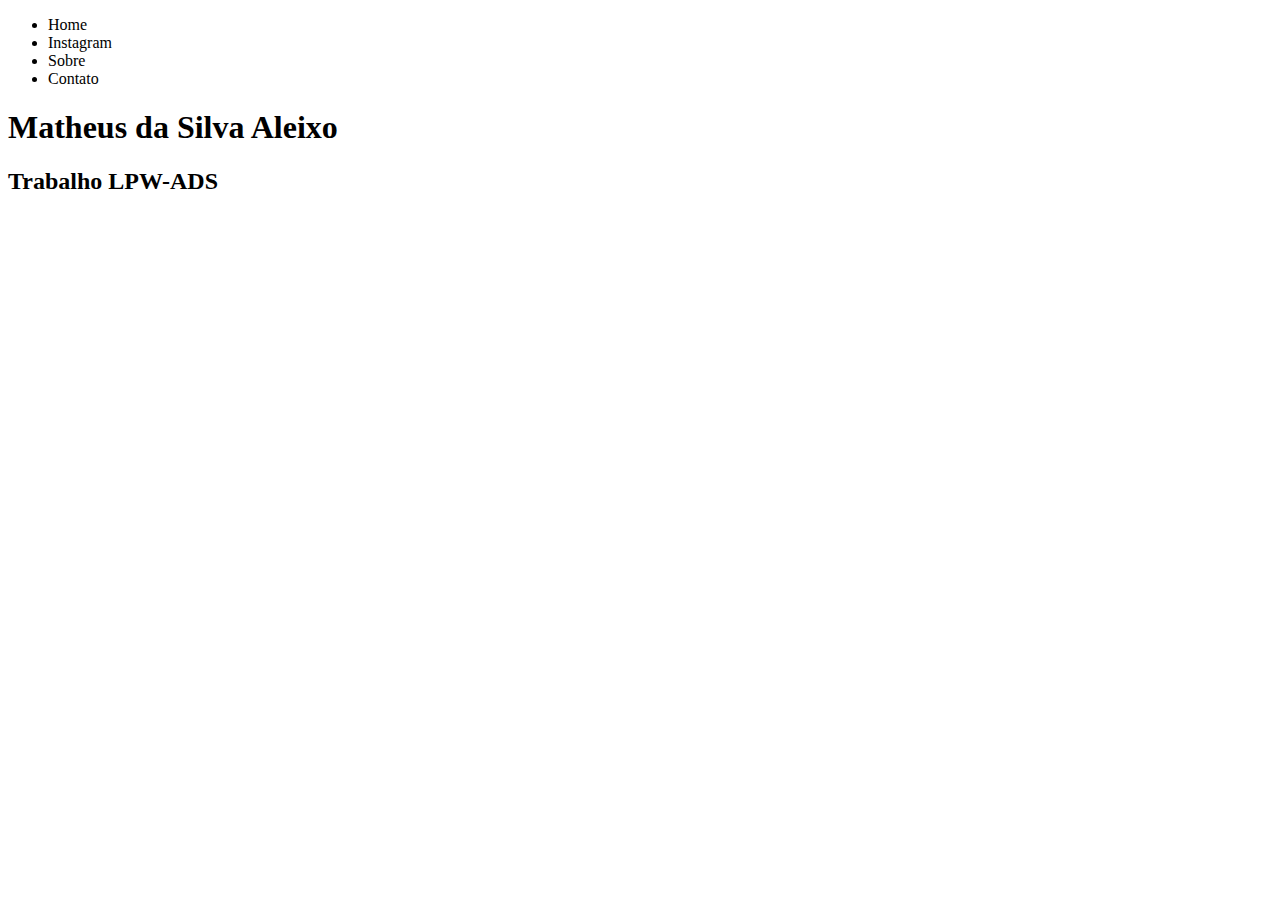
==== index.html @ 6ea9d044 "Commit 22/02 - Tags html5" ====
<!DOCTYPE html>

<html>

<head>
    <meta charset="utf-8">
    <title> blog de Aleixo </title>


</head>

<body>

    <header>
        <nav>
            <ul>
                <li>Home</li>
                <li>Instagram</li>
                <li>Sobre</li>
                <li>Contato</li>


            </ul>

        </nav>


    </header>

    <h1> Matheus da Silva Aleixo</h1>
    <h2>Trabalho LPW-ADS</h2>

    <!-- Lista Ordenadas e Não Ordenadas -->

    <!-- Define uma região de cabeçalho de uma página -->
    <header></header>

    <!-- Define uma região de rodapé -->
    <footer></footer>

    <!-- Define uma Região de página ou seção -->
    <nav></nav>

    <!-- Define um região lógica de uma página ou agrupamento de conteúdo -->
    <section></section>

    <!-- Define um artigo ou peça completa de conteúdo -->
    <article></article>

    <!-- Define um conteúdo secundário ou relacionado -->
    <aside></aside>







</body>









</html>
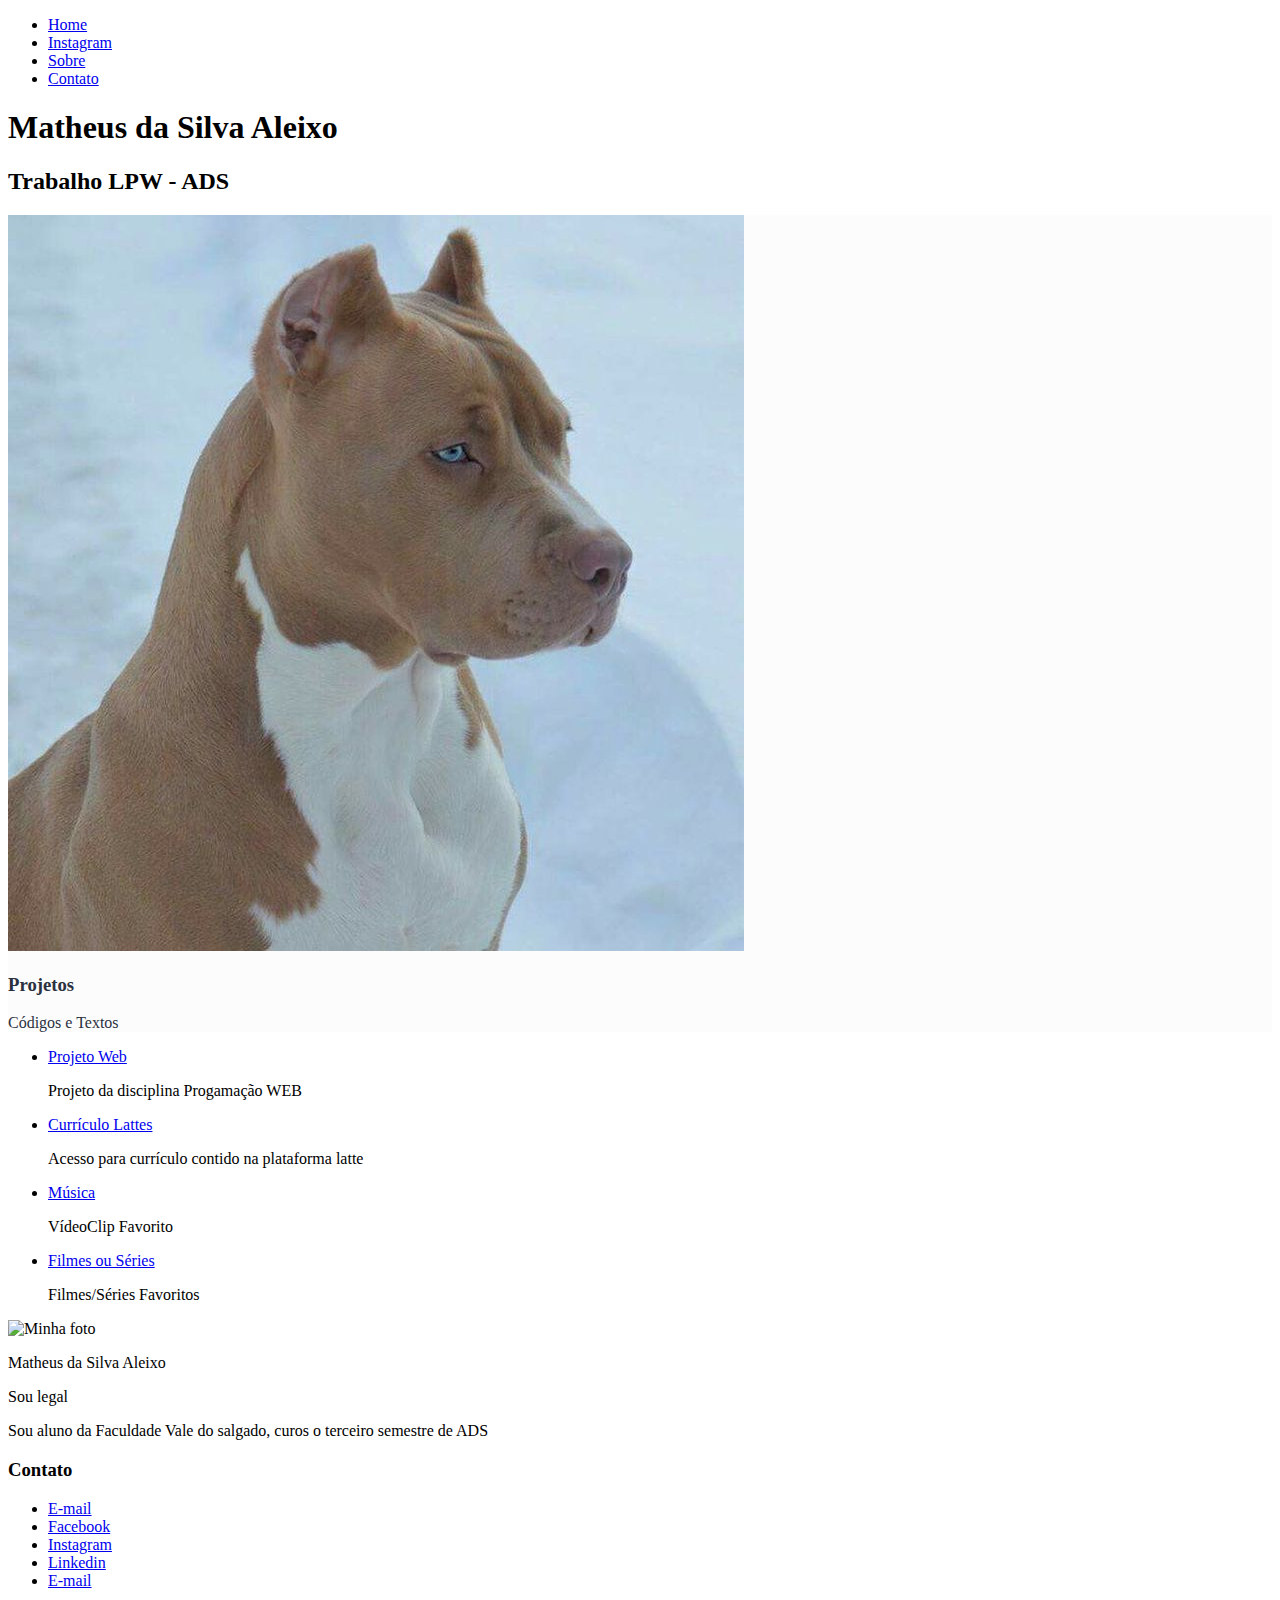
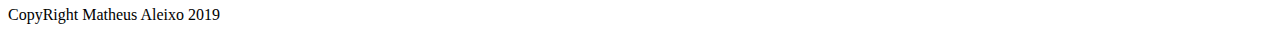
==== commit 3bdff9d8: "Inicio do CSS" ====
--- a/index.html
+++ b/index.html
@@ -1,62 +1,119 @@
 <!DOCTYPE html>
+<hmtl>
 
-<html>
+    <head>
+        <meta charset="utf-8">
+        <title>Blog de Matheus Aleixo</title>
 
-<head>
-    <meta charset="utf-8">
-    <title> blog de Aleixo </title>
+        <style type="text/css">
+
+            .styleprojetos {
+                background-color: #fcfcfd;
+                color: #2B313E;
 
 
-</head>
-
-<body>
-
-    <header>
-        <nav>
-            <ul>
-                <li>Home</li>
-                <li>Instagram</li>
-                <li>Sobre</li>
-                <li>Contato</li>
+            }
 
 
-            </ul>
-
-        </nav>
+        </style>
 
 
-    </header>
 
-    <h1> Matheus da Silva Aleixo</h1>
-    <h2>Trabalho LPW-ADS</h2>
+    </head>
 
-    <!-- Lista Ordenadas e Não Ordenadas -->
+    <body>
 
-    <!-- Define uma região de cabeçalho de uma página -->
-    <header></header>
+        <header>
 
-    <!-- Define uma região de rodapé -->
-    <footer></footer>
 
-    <!-- Define uma Região de página ou seção -->
-    <nav></nav>
+            <nav>
+                <ul>
+                    <li><a href="#">Home</a></li>
+                    <li><a href="#projetos" target="Projeto">Instagram</a></li>
+                    <li><a href="#sobre">Sobre</a></li>
+                    <li><a href="#contato">Contato</a></li>
 
-    <!-- Define um região lógica de uma página ou agrupamento de conteúdo -->
-    <section></section>
 
-    <!-- Define um artigo ou peça completa de conteúdo -->
-    <article></article>
+                </ul>
+            </nav>
 
-    <!-- Define um conteúdo secundário ou relacionado -->
-    <aside></aside>
+
+        </header>
+
+        <section id="indentificação">
+
+
+            <h1>Matheus da Silva Aleixo</h1>
+            <h2>Trabalho LPW - ADS</h2>
+        </section>
+
+        <section id="projetos" class= "styleprojetos">
+            <img alt="Imagens que apresenta diversos intens" src="imagens/Fotos-de-Pit-Bull-1.jpg">
+            <h3>Projetos</h3>
+            <p>Códigos e Textos</p>
+        </section>
 
 
 
 
+        <ul>
+            <li>
+                <a href="https://github.com/matheusalleixo/Aulas-progma-o-WEB" target="_blanck">Projeto Web</a>
+                <p>Projeto da disciplina Progamação WEB</p>
+            </li>
+
+            <li>
+                <a href="http://lattes.cnpq.br/" target="_blanck">Currículo Lattes</a>
+                <p>Acesso para currículo contido na plataforma latte</p>
+            </li>
+
+            <li>
+                <a href="https://www.youtube.com/watch?v=DoScy-Bti3I" target="_blanck">Música</a>
+                <p>VídeoClip Favorito</p>
+            </li>
+
+            <li>
+                <a href="https://www.youtube.com/watch?v=9ki3Ohz8WUk" target="_blanck">Filmes ou Séries</a>
+                <p>Filmes/Séries Favoritos</p>
+            </li>
 
 
 
-</body>
+
+        </ul>
+
+
+        </section>
+        <section id="sobre">
+            <img alt="Minha foto" src="Imagens/bato.jpg">
+            <p>Matheus da Silva Aleixo</p>
+            <p>Sou legal</p>
+            <p>Sou aluno da Faculdade Vale do salgado, curos o terceiro semestre de ADS</p>
+
+
+
+
+        </section>
+
+        <section id="contato">
+            <h3>Contato</h3>
+            <ul>
+
+                <li><a href="matilo:matheusaleixo005@gmail.com">E-mail</a></li>
+
+                <li><a href="matilo:matheusaleixo005@gmail.com">Facebook</a></li>
+
+                <li><a href="matilo:matheusaleixo005@gmail.com">Instagram</a></li>
+
+                <li><a href="matilo:matheusaleixo005@gmail.com">Linkedin</a></li>
+
+                <li><a href="matilo:matheusaleixo_igt@hotmail.com">E-mail</a></li>
+            </ul>
+        </section>
+
+        <footer>
+            <p> CopyRight Matheus Aleixo 2019</p>
+        </footer>
 
 
 
@@ -66,4 +123,38 @@
 
 
 
-</html>+
+
+        <!-- Listas Ordenadas e Não Ordenadas -->
+
+        <!-- Define uma região de cabeçalho de uma página -->
+        <header></header>
+
+        <!-- define uma região de rodapé-->
+        <footer></footer>
+
+        <!-- Define uma região de navegação de página ou seção -->
+        <nav></nav>
+
+
+        <!-- Define uma região lógica de uma página ou agrupamento de conteúdo -->
+        <section></section>
+
+        <!-- Define um artigo ou peça completa de conteúdo-->
+        <article></article>
+
+        <!-- Define um conteúdo secundário ou relacionado-->
+        <aside></aside>
+
+
+
+
+
+
+
+    </body>
+
+
+
+
+</hmtl>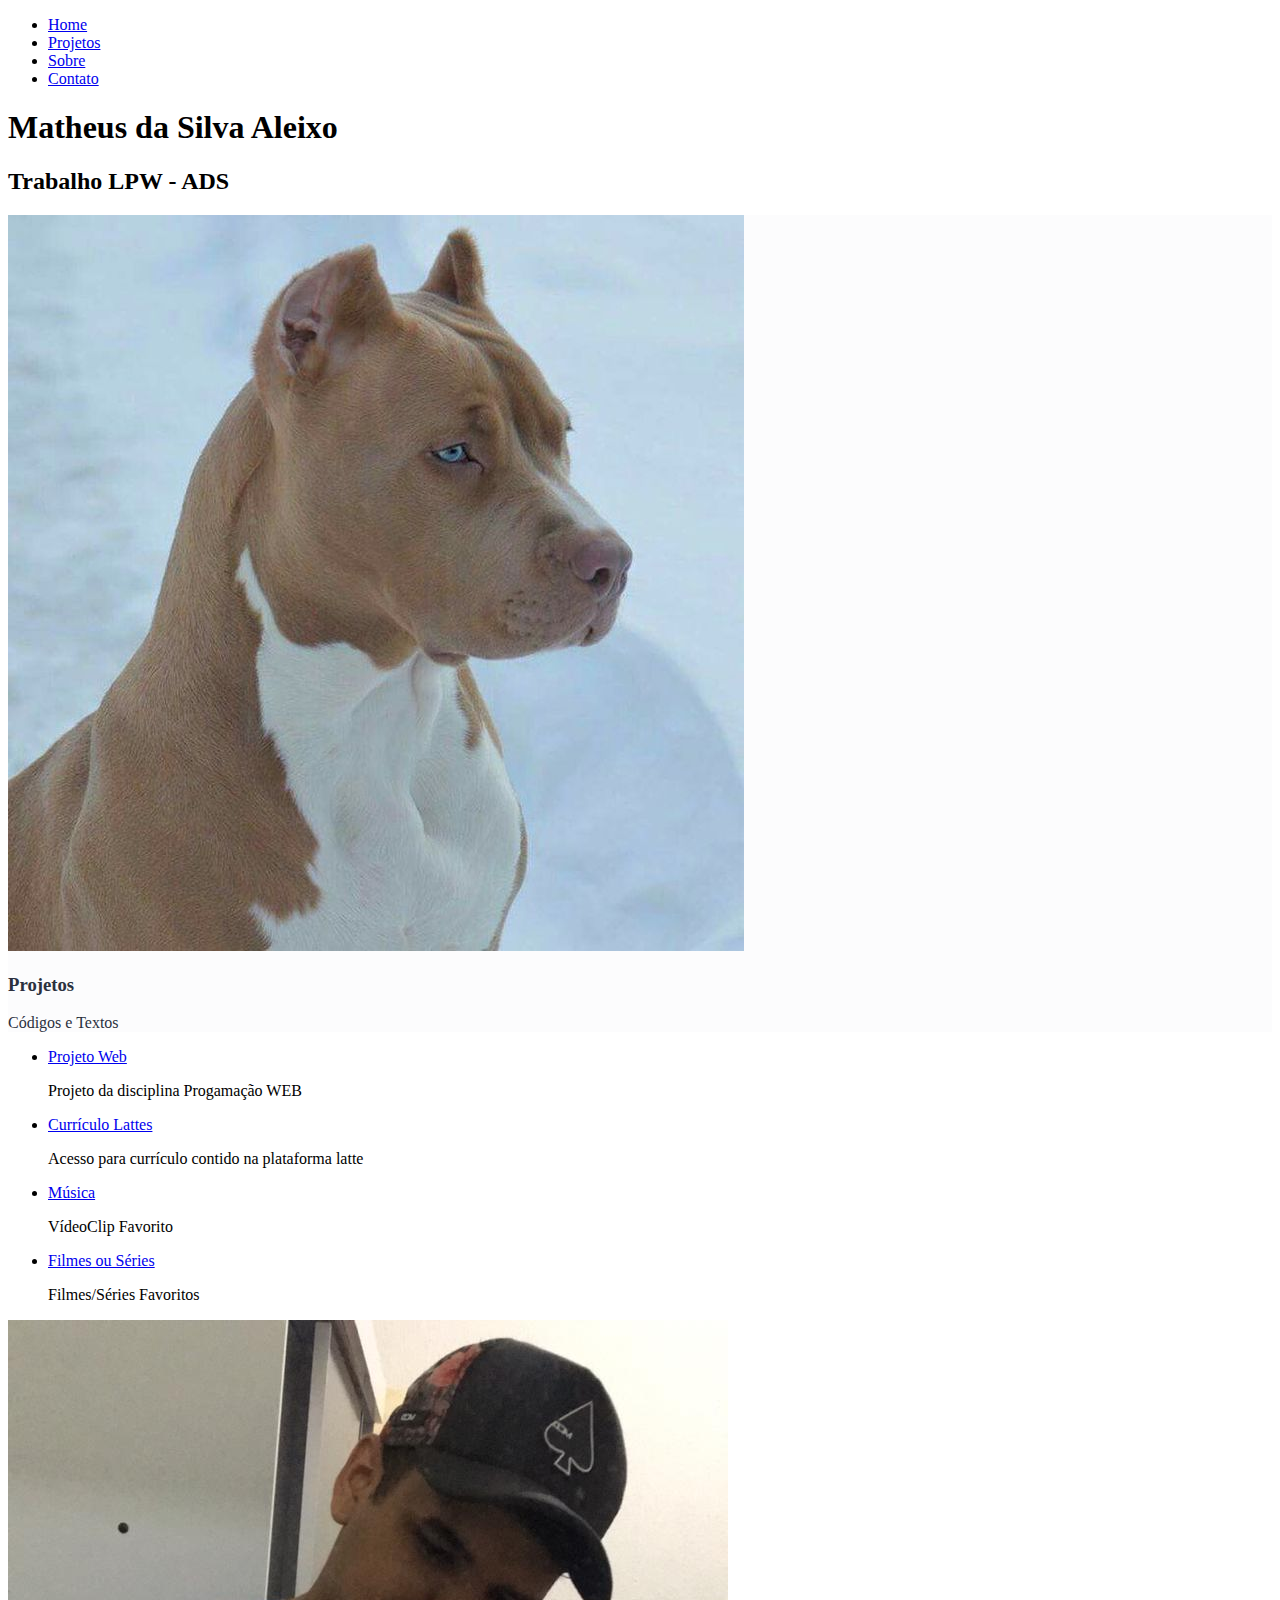
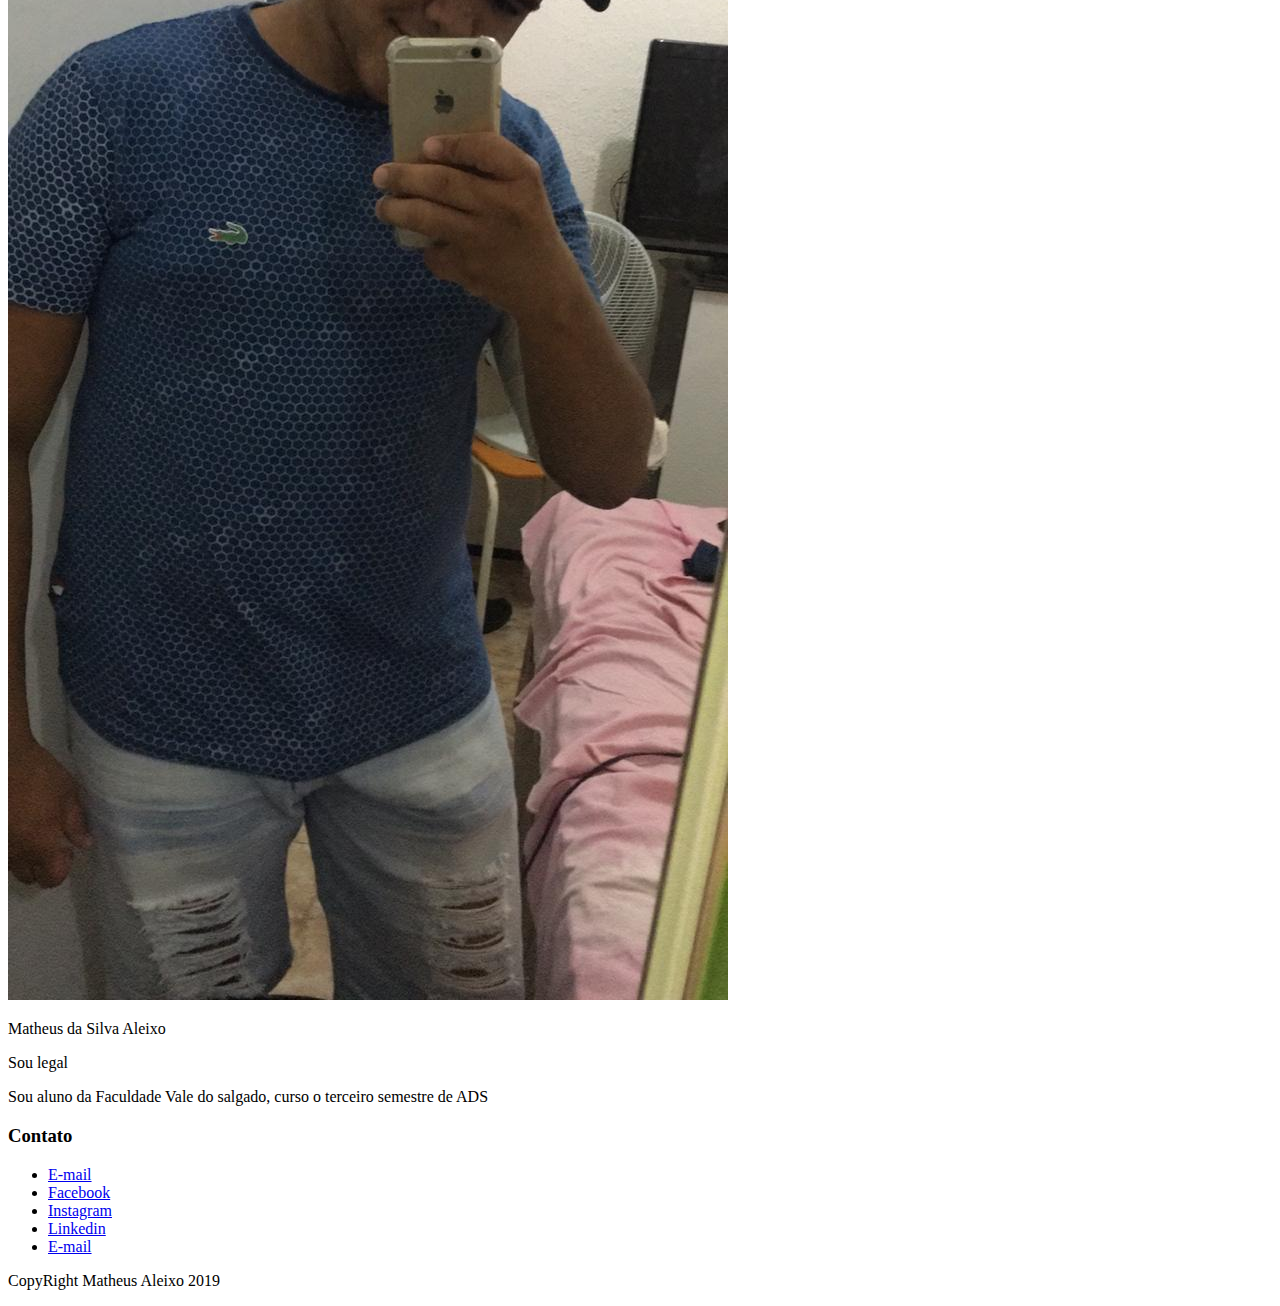
==== commit 1a1c2c87: "Inicio do CSS" ====
--- a/index.html
+++ b/index.html
@@ -6,15 +6,12 @@
         <title>Blog de Matheus Aleixo</title>
 
         <style type="text/css">
-
             .styleprojetos {
                 background-color: #fcfcfd;
                 color: #2B313E;
 
 
             }
-
-
         </style>
 
 
@@ -29,9 +26,10 @@
             <nav>
                 <ul>
                     <li><a href="#">Home</a></li>
-                    <li><a href="#projetos" target="Projeto">Instagram</a></li>
+                    <li><a href="#projetos">Projetos</a></li>
                     <li><a href="#sobre">Sobre</a></li>
                     <li><a href="#contato">Contato</a></li>
+                 
 
 
                 </ul>
@@ -41,13 +39,12 @@
         </header>
 
         <section id="indentificação">
-
-
             <h1>Matheus da Silva Aleixo</h1>
             <h2>Trabalho LPW - ADS</h2>
         </section>
 
-        <section id="projetos" class= "styleprojetos">
+
+        <section id="projetos" class="styleprojetos">
             <img alt="Imagens que apresenta diversos intens" src="imagens/Fotos-de-Pit-Bull-1.jpg">
             <h3>Projetos</h3>
             <p>Códigos e Textos</p>
@@ -68,7 +65,7 @@
             </li>
 
             <li>
-                <a href="https://www.youtube.com/watch?v=DoScy-Bti3I" target="_blanck">Música</a>
+                <a href="https://www.youtube.com/watch?v=HiuuiRwrF5s" target="_blanck">Música</a>
                 <p>VídeoClip Favorito</p>
             </li>
 
@@ -83,17 +80,16 @@
         </ul>
 
 
-        </section>
+
         <section id="sobre">
-            <img alt="Minha foto" src="Imagens/bato.jpg">
+            <img alt="Minha foto" src="imagens/minha foto.jpg">
             <p>Matheus da Silva Aleixo</p>
             <p>Sou legal</p>
-            <p>Sou aluno da Faculdade Vale do salgado, curos o terceiro semestre de ADS</p>
+            <p>Sou aluno da Faculdade Vale do salgado, curso o terceiro semestre de ADS</p>
+        </section>
 
 
 
-
-        </section>
 
         <section id="contato">
             <h3>Contato</h3>
@@ -114,6 +110,10 @@
         <footer>
             <p> CopyRight Matheus Aleixo 2019</p>
         </footer>
+
+
+
+
 
 
 
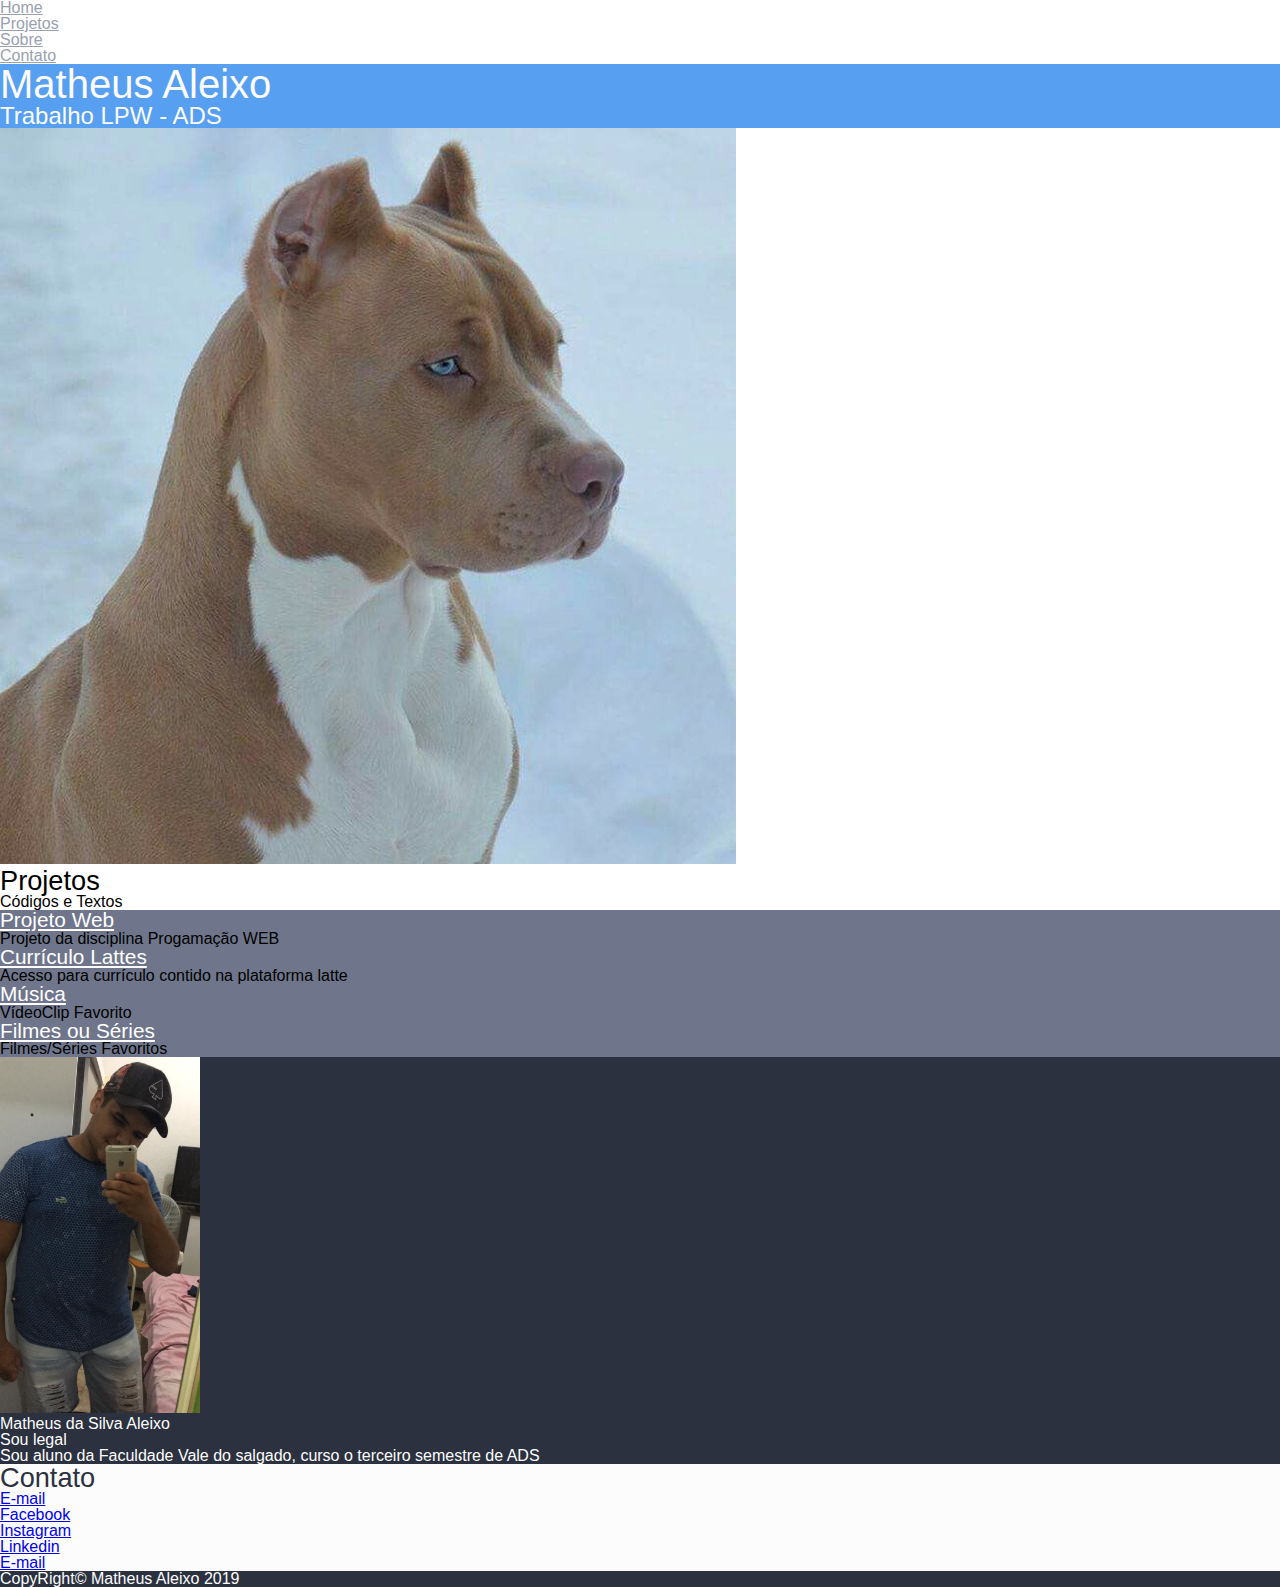
==== commit 1263dabc: "Reset css e estilos" ====
--- a/index.html
+++ b/index.html
@@ -1,160 +1,114 @@
 <!DOCTYPE html>
-<hmtl>
 
-    <head>
-        <meta charset="utf-8">
-        <title>Blog de Matheus Aleixo</title>
+<html>
 
-        <style type="text/css">
-            .styleprojetos {
-                background-color: #fcfcfd;
-                color: #2B313E;
+<head>
+  <meta charsed="ufl-8">
+  <title>Blog de Matheus Aleixo</title>
+  <link rel="stylesheet" href="estilos/reset.css">
+  <link rel="stylesheet" href="estilos/blog.css">
 
 
-            }
-        </style>
+  <head>
+
+  <body>
+
+    <header>
+      <nav>
+        <ul>
+          <li><a href="#">Home</a></li>
+          <li><a href="#projetos">Projetos</a></li>
+          <li><a href="#sobre">Sobre</a></li>
+          <li><a href="#contato">Contato</a></li>
+        </ul>
+      </nav>
+    </header>
+
+    <section class="identificacao">
+      <h1> Matheus Aleixo </h1>
+      <h2>Trabalho LPW - ADS</h2>
+    </section>
+
+    <section id="projetos">
+      <img alt="Imagens que apresenta diversos itens" src="imagens/Fotos-de-Pit-Bull-1.jpg">
+      <h3>Projetos</h3>
+      <p>Códigos e Textos</p>
+      <ul class="styleprojetos">
+        <li>
+          <a href="https://github.com/matheusalleixo/Aulas-progma-o-WEB" target="_blanck">Projeto Web</a>
+          <p>Projeto da disciplina Progamação WEB</p>
+      </li>
+
+      <li>
+          <a href="http://lattes.cnpq.br/" target="_blanck">Currículo Lattes</a>
+          <p>Acesso para currículo contido na plataforma latte</p>
+      </li>
+
+      <li>
+          <a href="https://www.youtube.com/watch?v=HiuuiRwrF5s" target="_blanck">Música</a>
+          <p>VídeoClip Favorito</p>
+      </li>
+
+      <li>
+          <a href="https://www.youtube.com/watch?v=9ki3Ohz8WUk" target="_blanck">Filmes ou Séries</a>
+          <p>Filmes/Séries Favoritos</p>
+        </li>
+      </ul>
+    </section>
+
+    <section id="sobre" class="escuras">
+      <img alt="Minha foto" src="imagens/minha foto.jpg">
+      <p>Matheus da Silva Aleixo</p>
+      <p>Sou legal</p>
+      <p>Sou aluno da Faculdade Vale do salgado, curso o terceiro semestre de ADS</p>
+    </section>
+
+    <section id="contato" class="claras">
+      <h3>Contato</h3>
+      <ul>
+        <li><a href="matilo:matheusaleixo005@gmail.com">E-mail</a></li>
+
+        <li><a href="matilo:matheusaleixo005@gmail.com">Facebook</a></li>
+
+        <li><a href="matilo:matheusaleixo005@gmail.com">Instagram</a></li>
+
+        <li><a href="matilo:matheusaleixo005@gmail.com">Linkedin</a></li>
+
+        <li><a href="matilo:matheusaleixo_igt@hotmail.com">E-mail</a></li>
+
+      </ul>
+    </section>
+
+    <section>
+      <footer class="escuras">
+        <p>CopyRight© Matheus Aleixo 2019 </p>
+      </footer>
+    </section>
 
 
+    <!--Listas Ordenadas  Não Ordenadas-->
 
-    </head>
+    <!--Define uma região de cabeçalho de uma pagina-->
 
-    <body>
+    <head></head>
 
-        <header>
+    <!--Define uma região de rodapé -->
+    <footer></footer>
+
+    <!--Define uma Regão de navegação de uma pagina -->
+    <nav></nav>
+
+    <!---Define uma região logica de uma pagina
+ou agrupamento de conteudo-->
+    <section></section>
+
+    <!--Define um artigo ou peça completa de conteudo-->
+    <article></article>
+
+    <!--Define um conteudo secundario ou relacionado-->
+    <aside></aside>
+
+  </body>
 
 
-            <nav>
-                <ul>
-                    <li><a href="#">Home</a></li>
-                    <li><a href="#projetos">Projetos</a></li>
-                    <li><a href="#sobre">Sobre</a></li>
-                    <li><a href="#contato">Contato</a></li>
-                 
-
-
-                </ul>
-            </nav>
-
-
-        </header>
-
-        <section id="indentificação">
-            <h1>Matheus da Silva Aleixo</h1>
-            <h2>Trabalho LPW - ADS</h2>
-        </section>
-
-
-        <section id="projetos" class="styleprojetos">
-            <img alt="Imagens que apresenta diversos intens" src="imagens/Fotos-de-Pit-Bull-1.jpg">
-            <h3>Projetos</h3>
-            <p>Códigos e Textos</p>
-        </section>
-
-
-
-
-        <ul>
-            <li>
-                <a href="https://github.com/matheusalleixo/Aulas-progma-o-WEB" target="_blanck">Projeto Web</a>
-                <p>Projeto da disciplina Progamação WEB</p>
-            </li>
-
-            <li>
-                <a href="http://lattes.cnpq.br/" target="_blanck">Currículo Lattes</a>
-                <p>Acesso para currículo contido na plataforma latte</p>
-            </li>
-
-            <li>
-                <a href="https://www.youtube.com/watch?v=HiuuiRwrF5s" target="_blanck">Música</a>
-                <p>VídeoClip Favorito</p>
-            </li>
-
-            <li>
-                <a href="https://www.youtube.com/watch?v=9ki3Ohz8WUk" target="_blanck">Filmes ou Séries</a>
-                <p>Filmes/Séries Favoritos</p>
-            </li>
-
-
-
-
-        </ul>
-
-
-
-        <section id="sobre">
-            <img alt="Minha foto" src="imagens/minha foto.jpg">
-            <p>Matheus da Silva Aleixo</p>
-            <p>Sou legal</p>
-            <p>Sou aluno da Faculdade Vale do salgado, curso o terceiro semestre de ADS</p>
-        </section>
-
-
-
-
-        <section id="contato">
-            <h3>Contato</h3>
-            <ul>
-
-                <li><a href="matilo:matheusaleixo005@gmail.com">E-mail</a></li>
-
-                <li><a href="matilo:matheusaleixo005@gmail.com">Facebook</a></li>
-
-                <li><a href="matilo:matheusaleixo005@gmail.com">Instagram</a></li>
-
-                <li><a href="matilo:matheusaleixo005@gmail.com">Linkedin</a></li>
-
-                <li><a href="matilo:matheusaleixo_igt@hotmail.com">E-mail</a></li>
-            </ul>
-        </section>
-
-        <footer>
-            <p> CopyRight Matheus Aleixo 2019</p>
-        </footer>
-
-
-
-
-
-
-
-
-
-
-
-
-
-
-
-        <!-- Listas Ordenadas e Não Ordenadas -->
-
-        <!-- Define uma região de cabeçalho de uma página -->
-        <header></header>
-
-        <!-- define uma região de rodapé-->
-        <footer></footer>
-
-        <!-- Define uma região de navegação de página ou seção -->
-        <nav></nav>
-
-
-        <!-- Define uma região lógica de uma página ou agrupamento de conteúdo -->
-        <section></section>
-
-        <!-- Define um artigo ou peça completa de conteúdo-->
-        <article></article>
-
-        <!-- Define um conteúdo secundário ou relacionado-->
-        <aside></aside>
-
-
-
-
-
-
-
-    </body>
-
-
-
-
-</hmtl>+</html>--- a/estilos/blog.css
+++ b/estilos/blog.css
@@ -0,0 +1,63 @@
+body {
+    font-family: Arial, Helvetica, sans-serif;
+}
+
+.identificacao {
+    background-color: #579ff0;
+    color: #fcfcfd;
+}
+ .identificacao h1 {
+     font-size: 2.5em;
+ }
+
+
+ .identificacao h2{
+     font-size: 1.5em;
+     font-weight: lighter;
+
+ }
+
+ section h3 {
+     font-size: 1.7em;
+ }
+
+ header li a {
+     color: #99A0B0;
+     font-weight: lighter;
+ }
+
+ 
+
+.escuras {
+    background-color: #2b313e;
+    color: #fcfcfd;
+}
+
+.claras {
+    background-color: #fcfcfd;
+    color: #2b313e;
+}
+
+
+
+
+.styleprojetos li {
+    background-color: #6f768b;
+    
+
+
+
+}
+
+.styleprojetos li a {
+    color: #ffffff;
+    font-size: 1.3em;
+}
+
+#sobre img{
+width: 200px;
+
+
+}
+
+
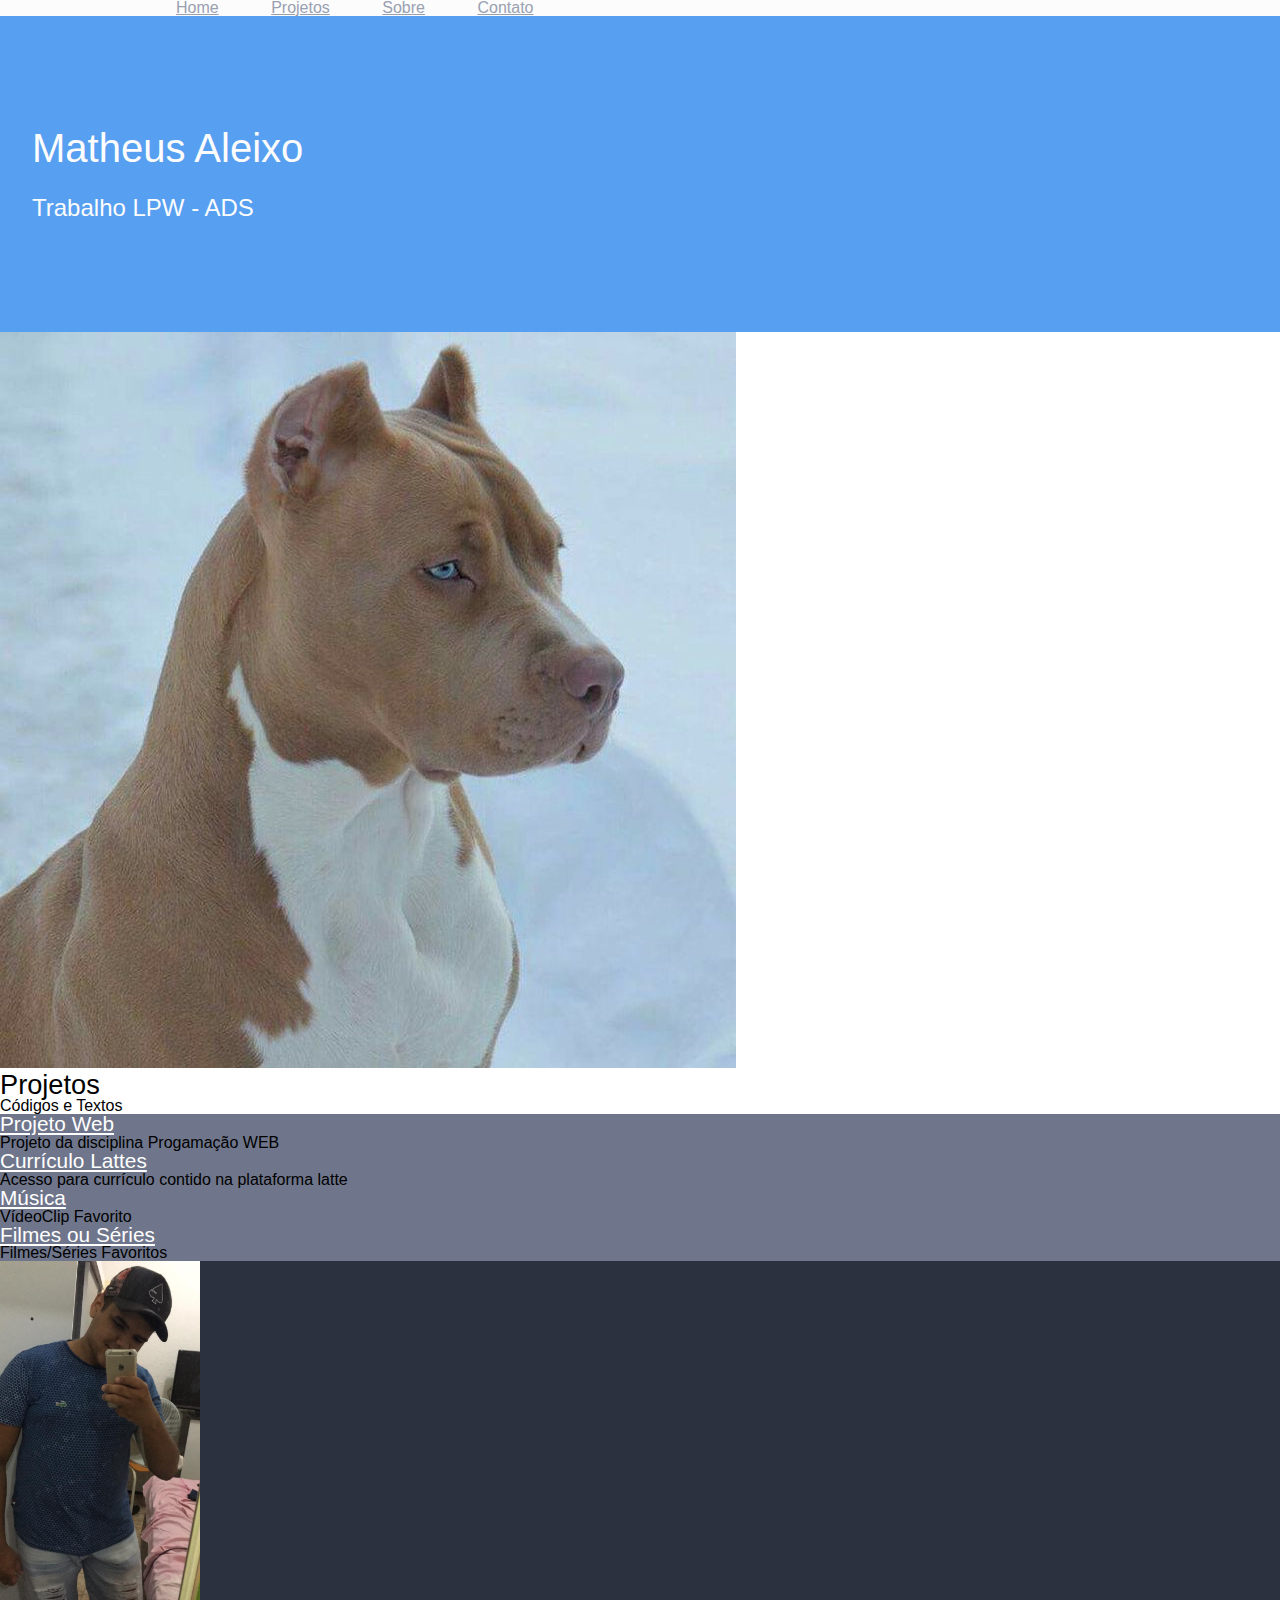
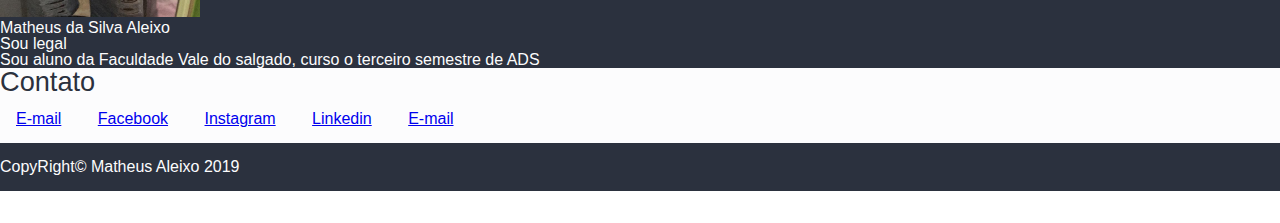
==== commit 76bf98e2: "margin - padding e display" ====
--- a/index.html
+++ b/index.html
@@ -13,7 +13,7 @@
 
   <body>
 
-    <header>
+    <header class="claras container">
       <nav>
         <ul>
           <li><a href="#">Home</a></li>
@@ -37,19 +37,19 @@
         <li>
           <a href="https://github.com/matheusalleixo/Aulas-progma-o-WEB" target="_blanck">Projeto Web</a>
           <p>Projeto da disciplina Progamação WEB</p>
-      </li>
+        </li>
 
-      <li>
+        <li>
           <a href="http://lattes.cnpq.br/" target="_blanck">Currículo Lattes</a>
           <p>Acesso para currículo contido na plataforma latte</p>
-      </li>
+        </li>
 
-      <li>
+        <li>
           <a href="https://www.youtube.com/watch?v=HiuuiRwrF5s" target="_blanck">Música</a>
           <p>VídeoClip Favorito</p>
-      </li>
+        </li>
 
-      <li>
+        <li>
           <a href="https://www.youtube.com/watch?v=9ki3Ohz8WUk" target="_blanck">Filmes ou Séries</a>
           <p>Filmes/Séries Favoritos</p>
         </li>
@@ -79,11 +79,11 @@
       </ul>
     </section>
 
-    <section>
-      <footer class="escuras">
-        <p>CopyRight© Matheus Aleixo 2019 </p>
-      </footer>
-    </section>
+
+    <footer class="escuras">
+      <p>CopyRight© Matheus Aleixo 2019 </p>
+    </footer>
+
 
 
     <!--Listas Ordenadas  Não Ordenadas-->
--- a/estilos/blog.css
+++ b/estilos/blog.css
@@ -1,15 +1,33 @@
 body {
     font-family: Arial, Helvetica, sans-serif;
+}
+
+header li {
+display: inline-block;
+margin-left: 3em
+}
+
+
+#contato li{
+display: inline-block;
+margin: 1em;
+}
+
+.container { 
+padding-left: 10%;
+padding-right: 10%;
 }
 
 .identificacao {
     background-color: #579ff0;
     color: #fcfcfd;
+    padding: 7em 2em;
+
 }
  .identificacao h1 {
      font-size: 2.5em;
+     margin-bottom: 0.7em;
  }
-
 
  .identificacao h2{
      font-size: 1.5em;
@@ -56,8 +74,9 @@
 
 #sobre img{
 width: 200px;
-
-
 }
 
-
+footer{
+padding-top: 1em;
+padding-bottom: 1em;
+}
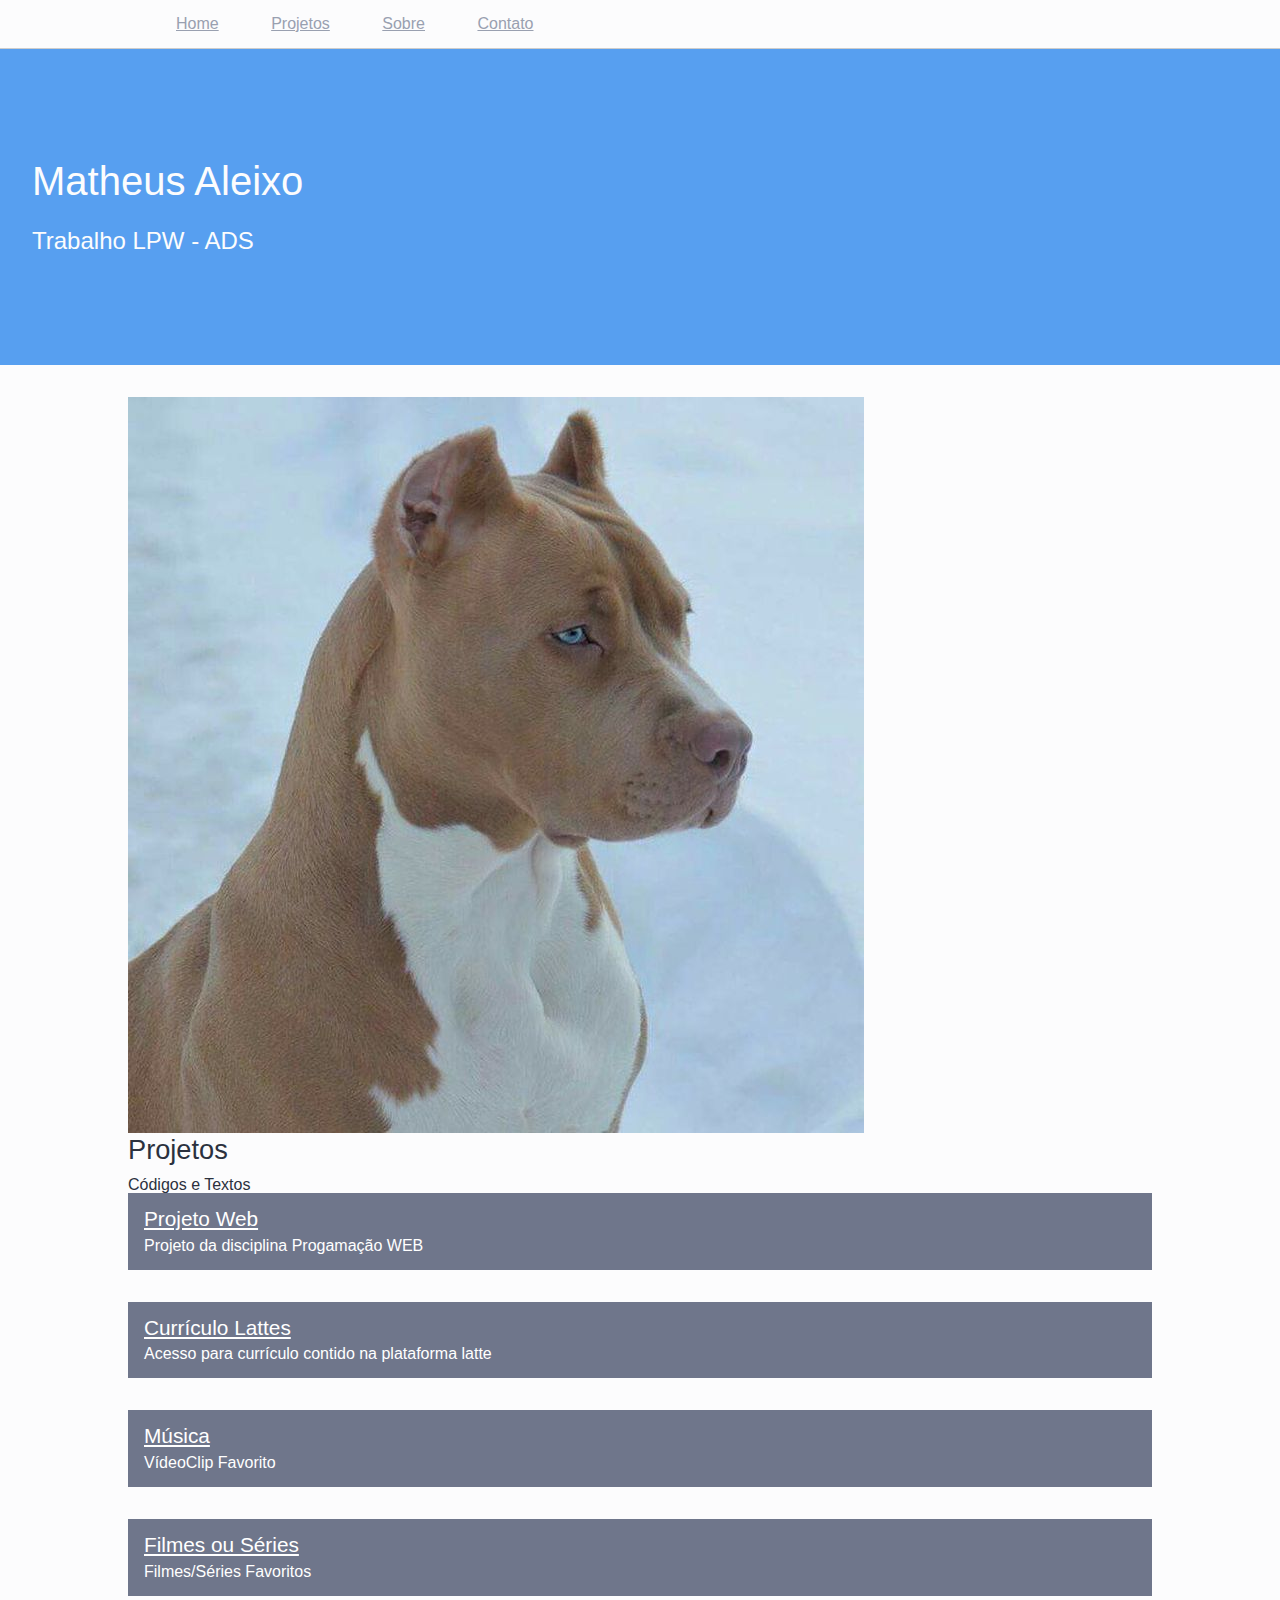
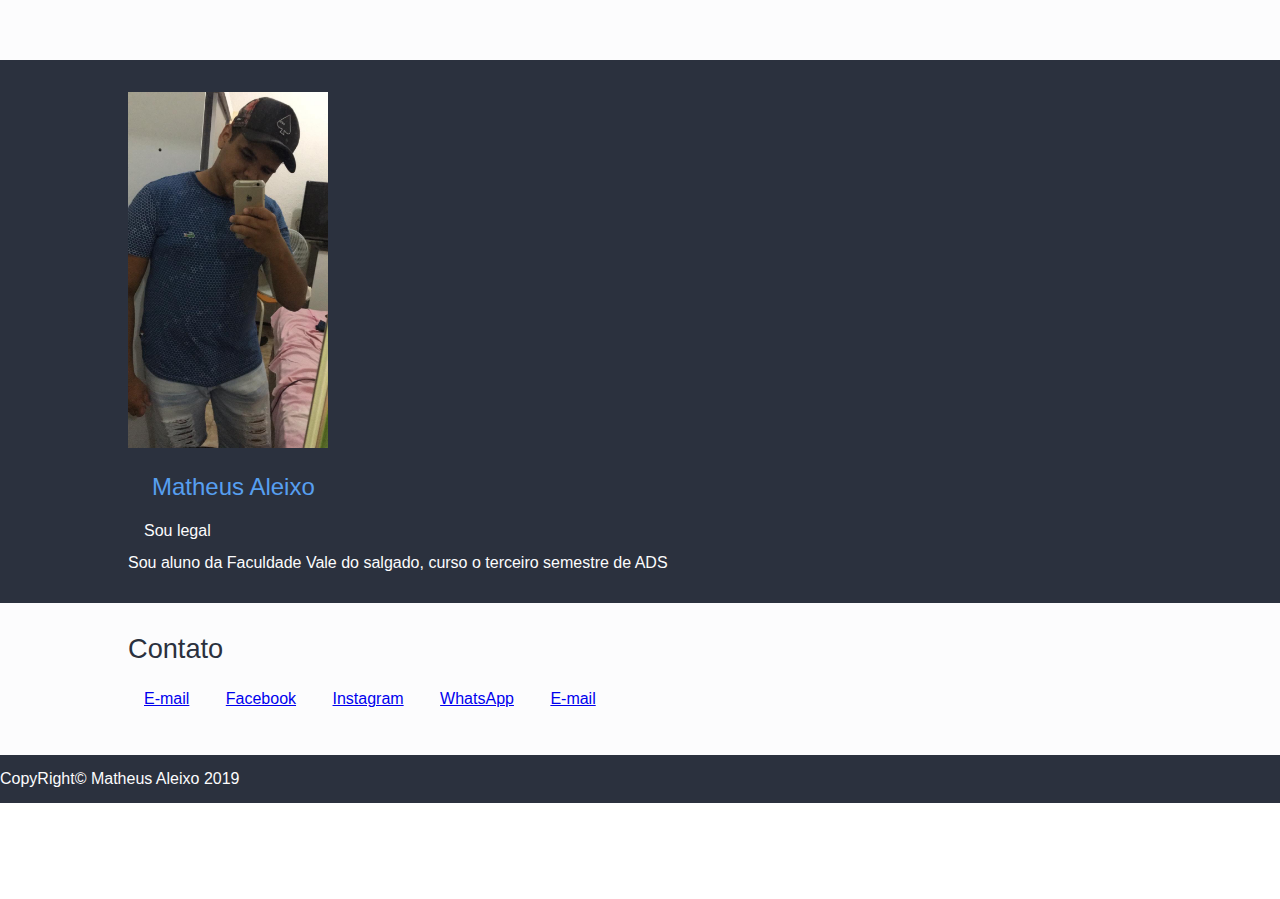
==== commit d1953439: "Melhorias na section" ====
--- a/index.html
+++ b/index.html
@@ -29,7 +29,7 @@
       <h2>Trabalho LPW - ADS</h2>
     </section>
 
-    <section id="projetos">
+    <section id="projetos" class="claras container">
       <img alt="Imagens que apresenta diversos itens" src="imagens/Fotos-de-Pit-Bull-1.jpg">
       <h3>Projetos</h3>
       <p>Códigos e Textos</p>
@@ -56,25 +56,29 @@
       </ul>
     </section>
 
-    <section id="sobre" class="escuras">
+    <section id="sobre" class="escuras container">
       <img alt="Minha foto" src="imagens/minha foto.jpg">
-      <p>Matheus da Silva Aleixo</p>
-      <p>Sou legal</p>
+      <p class="bio">Matheus Aleixo</p>
+      <p class="text">Sou legal</p>
       <p>Sou aluno da Faculdade Vale do salgado, curso o terceiro semestre de ADS</p>
     </section>
 
-    <section id="contato" class="claras">
+    <section id="contato" class="claras container">
       <h3>Contato</h3>
       <ul>
-        <li><a href="matilo:matheusaleixo005@gmail.com">E-mail</a></li>
+        <li><a href="https://mail.google.com/mail/u/0/#inbox">E-mail</a></li>
 
-        <li><a href="matilo:matheusaleixo005@gmail.com">Facebook</a></li>
+        <li><a href="https://www.facebook.com/matheus.aleixo.5499">Facebook</a></li>
 
-        <li><a href="matilo:matheusaleixo005@gmail.com">Instagram</a></li>
+        <li><a href="https://www.instagram.com/matheus.aleixoo/?hl=pt-br">Instagram</a></li>
 
-        <li><a href="matilo:matheusaleixo005@gmail.com">Linkedin</a></li>
+        <li><a
+            href="https://api.whatsapp.com/send?phone=5588994834440&text=Mande%20sua%20mensagem%2C%20responderei%20em%20breve.">WhatsApp</a>
+        </li>
 
-        <li><a href="matilo:matheusaleixo_igt@hotmail.com">E-mail</a></li>
+        <li><a
+            href="https://outlook.live.com/mail/inbox#nlp=1&RpsCsrfState=18b752fc-a727-9df8-4aa3-9dd991281156&wa=wsignin1.0">E-mail</a>
+        </li>
 
       </ul>
     </section>
--- a/estilos/blog.css
+++ b/estilos/blog.css
@@ -1,5 +1,11 @@
 body {
     font-family: Arial, Helvetica, sans-serif;
+}
+
+header{
+border-bottom: 1px solid #ccc;
+padding-top: 1em;
+padding-bottom: 1em;
 }
 
 header li {
@@ -16,6 +22,11 @@
 .container { 
 padding-left: 10%;
 padding-right: 10%;
+}
+
+section{
+padding-top: 2em;
+padding-bottom: 2em;
 }
 
 .identificacao {
@@ -37,6 +48,7 @@
 
  section h3 {
      font-size: 1.7em;
+     margin-bottom: 0.5em;
  }
 
  header li a {
@@ -56,20 +68,32 @@
     color: #2b313e;
 }
 
-
-
-
 .styleprojetos li {
     background-color: #6f768b;
-    
-
-
-
+    padding: 1em;
+    margin-bottom: 2em;
 }
 
 .styleprojetos li a {
     color: #ffffff;
     font-size: 1.3em;
+}
+
+.styleprojetos li p{
+color: #fff;
+margin-top: 0.5em
+
+}
+
+
+#sobre p.bio {
+color: #579ff0;
+font-size: 1.5em;
+margin: 1em;
+}
+
+#sobre p.text{
+margin: 1em;
 }
 
 #sobre img{
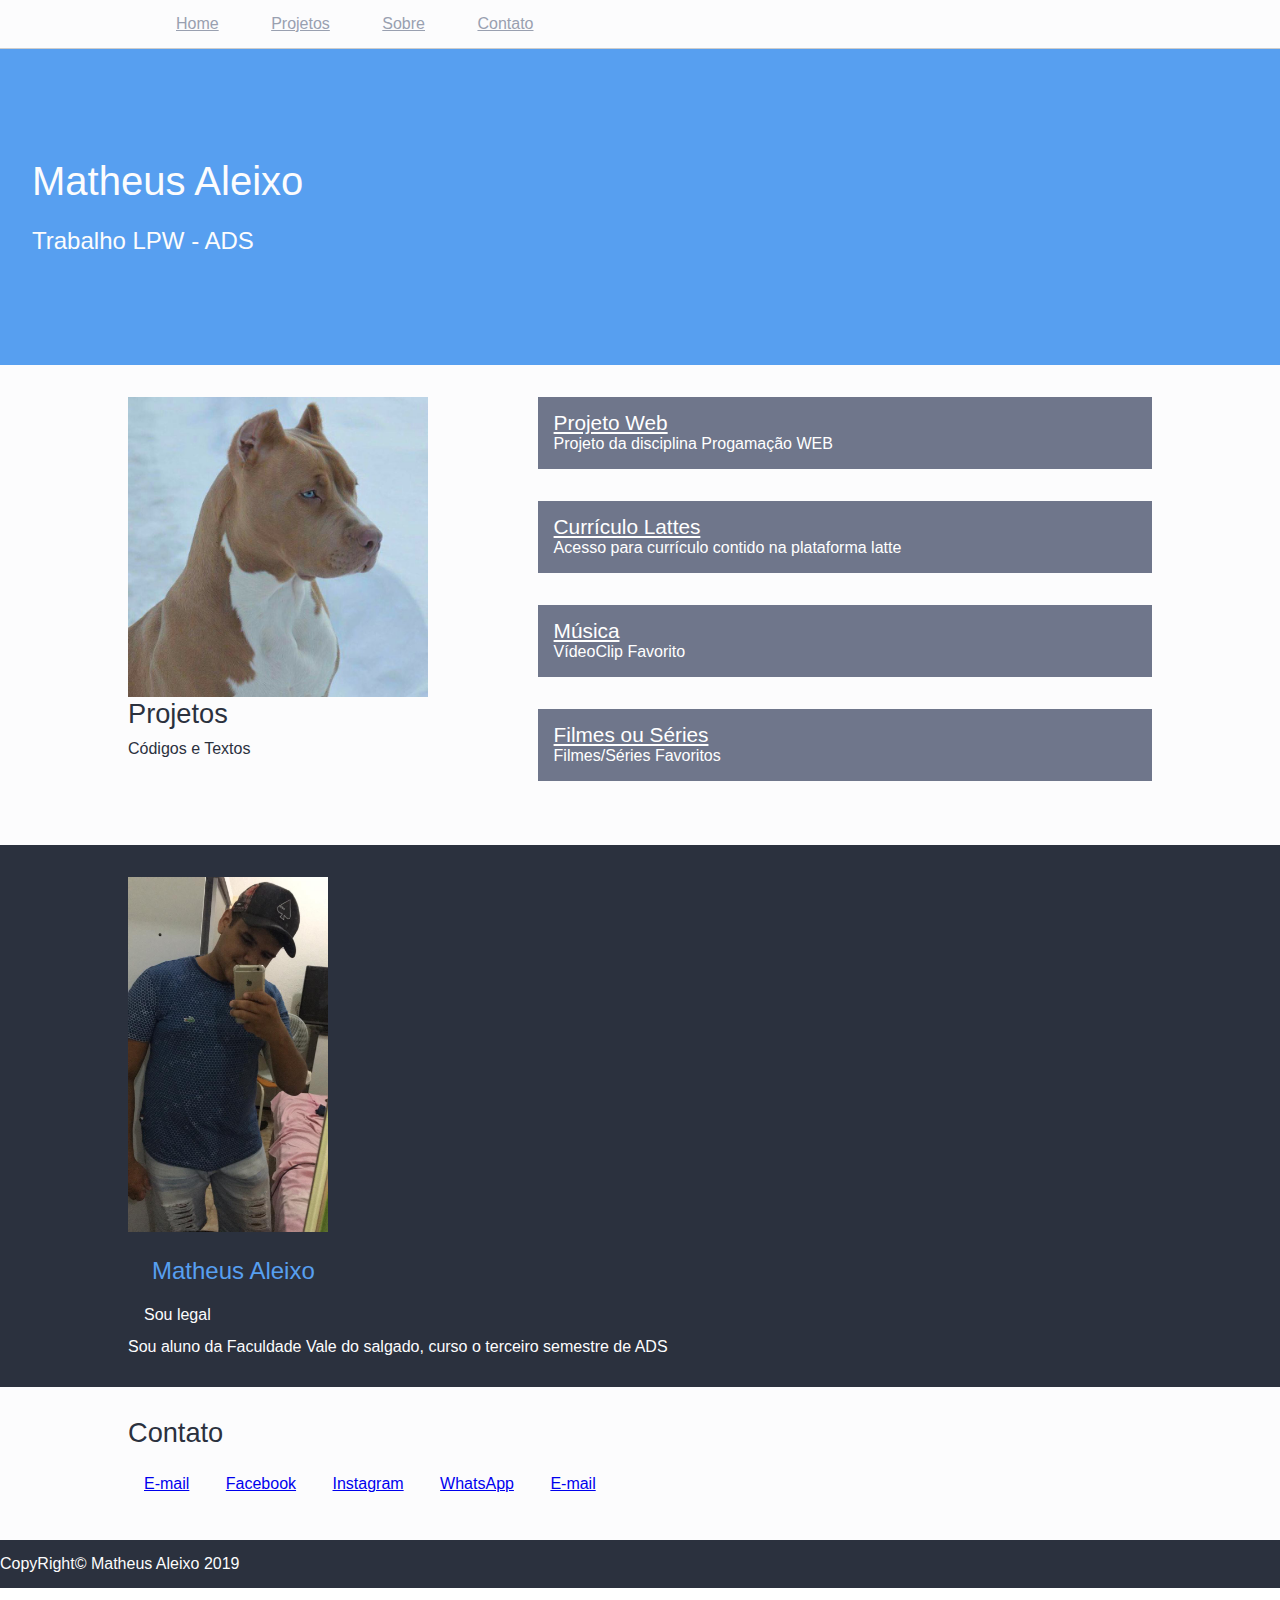
==== commit de8a9514: "Aula parte 1" ====
--- a/index.html
+++ b/index.html
@@ -30,9 +30,11 @@
     </section>
 
     <section id="projetos" class="claras container">
-      <img alt="Imagens que apresenta diversos itens" src="imagens/Fotos-de-Pit-Bull-1.jpg">
-      <h3>Projetos</h3>
-      <p>Códigos e Textos</p>
+      <div class="projetos-header">
+        <img alt="Imagens que apresenta diversos itens" src="imagens/Fotos-de-Pit-Bull-1.jpg">
+        <h3>Projetos</h3>
+        <p>Códigos e Textos</p>
+      </div>
       <ul class="styleprojetos">
         <li>
           <a href="https://github.com/matheusalleixo/Aulas-progma-o-WEB" target="_blanck">Projeto Web</a>
@@ -72,12 +74,10 @@
 
         <li><a href="https://www.instagram.com/matheus.aleixoo/?hl=pt-br">Instagram</a></li>
 
-        <li><a
-            href="https://api.whatsapp.com/send?phone=5588994834440&text=Mande%20sua%20mensagem%2C%20responderei%20em%20breve.">WhatsApp</a>
+        <li><a href="https://api.whatsapp.com/send?phone=5588994834440&text=Mande%20sua%20mensagem%2C%20responderei%20em%20breve.">WhatsApp</a>
         </li>
 
-        <li><a
-            href="https://outlook.live.com/mail/inbox#nlp=1&RpsCsrfState=18b752fc-a727-9df8-4aa3-9dd991281156&wa=wsignin1.0">E-mail</a>
+        <li><a href="https://outlook.live.com/mail/inbox#nlp=1&RpsCsrfState=18b752fc-a727-9df8-4aa3-9dd991281156&wa=wsignin1.0">E-mail</a>
         </li>
 
       </ul>
--- a/estilos/blog.css
+++ b/estilos/blog.css
@@ -1,5 +1,10 @@
 body {
     font-family: Arial, Helvetica, sans-serif;
+}
+
+section img {
+width: 100%;
+max-width: 300px;
 }
 
 header{
@@ -68,6 +73,14 @@
     color: #2b313e;
 }
 
+.projetos-header{
+float: left;
+}
+
+.styleprojetos{
+margin-left: 40%;
+}
+
 .styleprojetos li {
     background-color: #6f768b;
     padding: 1em;
@@ -82,7 +95,8 @@
 .styleprojetos li p{
 color: #fff;
 margin-top: 0.5em
-
+text-align: justify;
+line-height: 1.2;
 }
 
 
@@ -100,6 +114,10 @@
 width: 200px;
 }
 
+#projetos img{
+width: 300px;
+}
+
 footer{
 padding-top: 1em;
 padding-bottom: 1em;
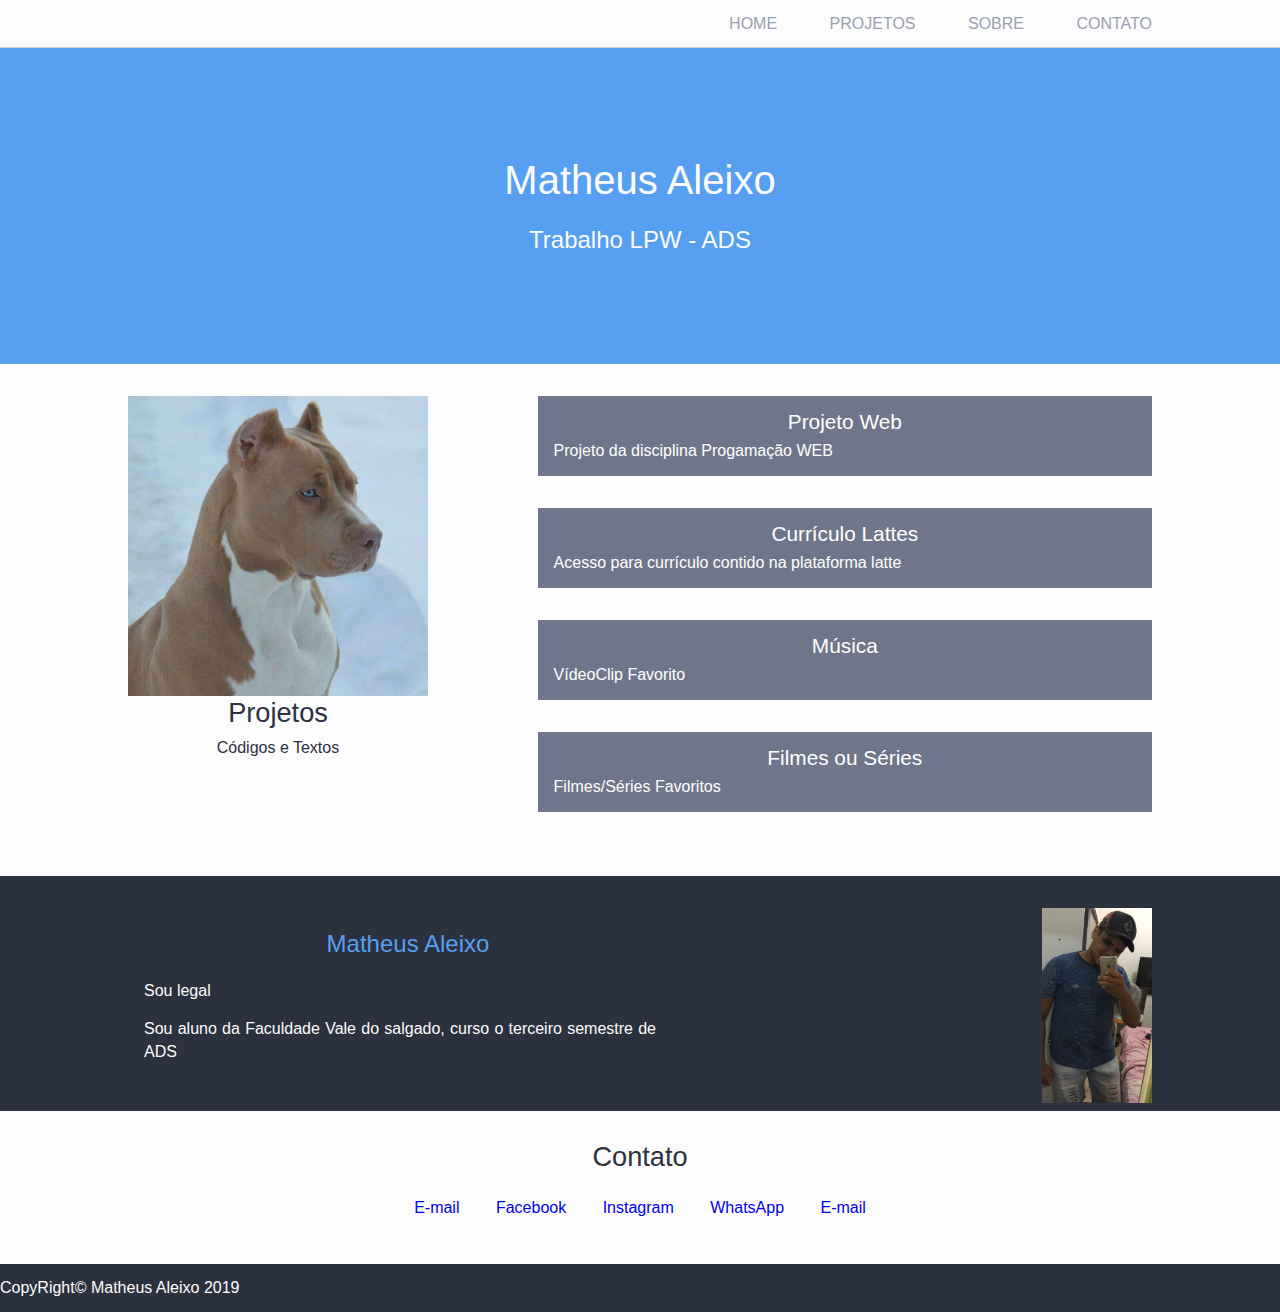
==== commit 92c18e3a: "Estilização" ====
--- a/index.html
+++ b/index.html
@@ -62,7 +62,7 @@
       <img alt="Minha foto" src="imagens/minha foto.jpg">
       <p class="bio">Matheus Aleixo</p>
       <p class="text">Sou legal</p>
-      <p>Sou aluno da Faculdade Vale do salgado, curso o terceiro semestre de ADS</p>
+      <p class="text">Sou aluno da Faculdade Vale do salgado, curso o terceiro semestre de ADS</p>
     </section>
 
     <section id="contato" class="claras container">
@@ -88,31 +88,6 @@
       <p>CopyRight© Matheus Aleixo 2019 </p>
     </footer>
 
-
-
-    <!--Listas Ordenadas  Não Ordenadas-->
-
-    <!--Define uma região de cabeçalho de uma pagina-->
-
-    <head></head>
-
-    <!--Define uma região de rodapé -->
-    <footer></footer>
-
-    <!--Define uma Regão de navegação de uma pagina -->
-    <nav></nav>
-
-    <!---Define uma região logica de uma pagina
-ou agrupamento de conteudo-->
-    <section></section>
-
-    <!--Define um artigo ou peça completa de conteudo-->
-    <article></article>
-
-    <!--Define um conteudo secundario ou relacionado-->
-    <aside></aside>
-
   </body>
 
-
 </html>--- a/estilos/blog.css
+++ b/estilos/blog.css
@@ -1,88 +1,105 @@
-body {
-    font-family: Arial, Helvetica, sans-serif;
+*{
+box-sizing: border-box;
 }
 
-section img {
-width: 100%;
-max-width: 300px;
+body {
+    font-family: Helvetica, sans-serif;
+
 }
 
-header{
-border-bottom: 1px solid #ccc;
-padding-top: 1em;
-padding-bottom: 1em;
+a {
+    text-decoration: none;    
+}
+
+section img{
+    width: 100%;
+    max-width: 300px;
+}
+
+header {
+    border-bottom: 1px solid #ccc;
+    padding-top: 1em;
+    padding-bottom: 1em;
+    position: fixed;
+    width: 100%;
+    height: 3em;
+}
+
+header ul {
+    text-align: right;
+}
+
+header li a {
+    color: #99A0B0;
+    font-weight: lighter;
+    text-transform: uppercase;
 }
 
 header li {
-display: inline-block;
-margin-left: 3em
+    display: inline-block;
+    margin-left: 3em;
 }
 
-
-#contato li{
-display: inline-block;
-margin: 1em;
+#contato li {
+    display: inline-block;
+    margin: 1em;
 }
 
-.container { 
-padding-left: 10%;
-padding-right: 10%;
+.container {
+    padding-left: 10%;
+    padding-right: 10%;
 }
 
-section{
-padding-top: 2em;
-padding-bottom: 2em;
+section {
+    padding-top: 2em;
+    padding-bottom: 2em;
+    text-align: center;
 }
 
 .identificacao {
     background-color: #579ff0;
-    color: #fcfcfd;
-    padding: 7em 2em;
+    color: #FCFCFD;
+    padding: 10em 2em 7em;
+}
 
+.identificacao h1 {
+    font-size: 2.5em;
+    margin-bottom: 0.7em;
 }
- .identificacao h1 {
-     font-size: 2.5em;
-     margin-bottom: 0.7em;
- }
 
- .identificacao h2{
-     font-size: 1.5em;
-     font-weight: lighter;
+.identificacao h2 {
+    font-size: 1.5em;
+    font-weight: lighter;
+}
 
- }
+section h3 {
+    font-size: 1.7em;
+    margin-bottom: 0.5em;
+}
 
- section h3 {
-     font-size: 1.7em;
-     margin-bottom: 0.5em;
- }
-
- header li a {
-     color: #99A0B0;
-     font-weight: lighter;
- }
-
- 
+header li a {
+    color: #99A0B0;
+    font-weight: lighter;
+}
 
 .escuras {
-    background-color: #2b313e;
-    color: #fcfcfd;
+    background-color: #2B313E;
+    color: #FCFCFD;
 }
 
 .claras {
-    background-color: #fcfcfd;
-    color: #2b313e;
+    background-color: #FCFCFD;
+    color: #2B313E;
 }
+.projetos-header{
+    float: left;
 
-.projetos-header{
-float: left;
 }
-
-.styleprojetos{
-margin-left: 40%;
+.styleprojetos{ 
+  margin-left: 40%;
 }
-
 .styleprojetos li {
-    background-color: #6f768b;
+    background-color: #6F768B;
     padding: 1em;
     margin-bottom: 2em;
 }
@@ -90,35 +107,44 @@
 .styleprojetos li a {
     color: #ffffff;
     font-size: 1.3em;
+    
 }
 
-.styleprojetos li p{
-color: #fff;
-margin-top: 0.5em
-text-align: justify;
-line-height: 1.2;
+.styleprojetos li p {
+    color: #fff;
+    margin-top: 0.5em;
+    text-align: justify;
+    line-height: 1.2;
 }
 
+#sobre p.text {
+    margin: 1em;
+    width: 50%;
+    text-align: justify;
+    line-height: 1.4;
+}
 
 #sobre p.bio {
-color: #579ff0;
-font-size: 1.5em;
-margin: 1em;
+    color: #579ff0;
+    font-size: 1.5em;
+    margin: 1em;
+    width: 50%;
 }
 
-#sobre p.text{
-margin: 1em;
+#sobre {
+    position: relative;
 }
 
-#sobre img{
-width: 200px;
+#sobre img {
+    width: 110px;
+    position: absolute;
+    top: 2em;
+    right: 10%;
 }
 
-#projetos img{
-width: 300px;
+footer {
+    padding-top: 1em;
+    padding-bottom: 1em;
+
 }
 
-footer{
-padding-top: 1em;
-padding-bottom: 1em;
-}
